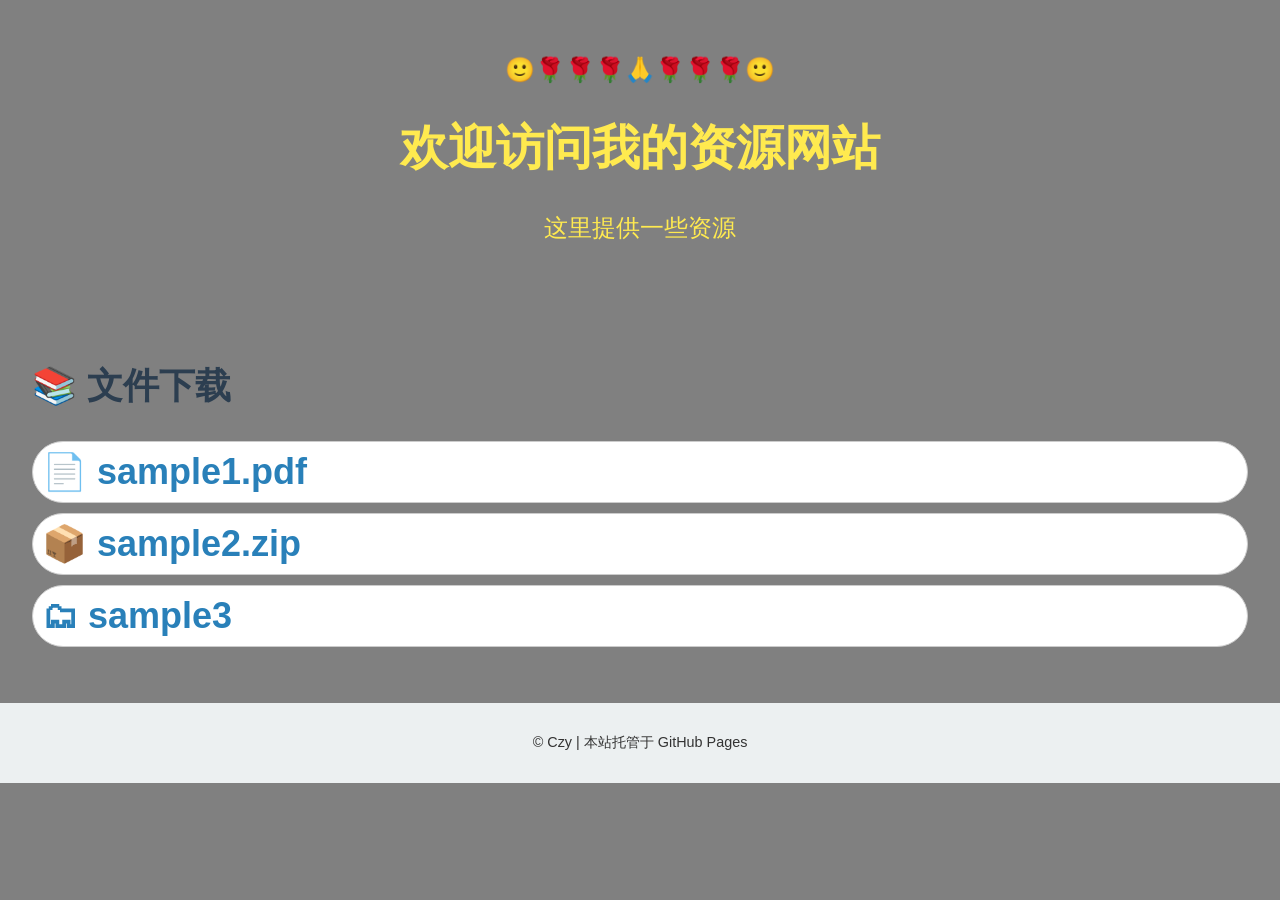
==== index.html @ a30e0663 "Update index.html" ====
<!DOCTYPE html>
<html lang="zh">
<head>
  <meta charset="UTF-8">
  <title>我的资源网站</title>
  <link rel="stylesheet" href="style.css">
</head>
<body>
  <header>
    <p>🙂🌹🌹🌹🙏🌹🌹🌹🙂<p>
    <h1>欢迎访问我的资源网站</h1>
    <p>这里提供一些资源</p>
  </header>

  <main>
    <section>
      <h2>📚 文件下载</h2>
      <ul class="file-list">
        <li><a href="/files/sample1.pdf" target="_blank" rel="noopener noreferrer" >📄 sample1.pdf</a></li>
        <li><a href="/files/sample2.zip" target="_blank" rel="noopener noreferrer" >📦 sample2.zip</a></li>
        <li><a href="/files/sucai-pictures/files.html" target="_blank" rel="noopener noreferrer" >🗂 sample3</a></li>
      </ul>
    </section>
  </main>

  <footer>
    <p>&copy; Czy | 本站托管于 GitHub Pages</p>
  </footer>
</body>
</html>
---- style.css ----
body {
  font-family: "Helvetica Neue", sans-serif;
  font-size: 150%;
  background-color: #808080;
  color: #333;
  margin: 0;
  padding: 0;
}

header {
  background-color: #808080;
  color: #ffea4f;
  padding: 2rem;
  text-align: center;
}

main {
  padding: 2rem;
}

h2 {
  color: #2c3e50;
}

.file-list {
  list-style-type: none;
  padding: 0;
}

.file-list li {
  font-size: 150%;
  background: white;
  margin: 10px 0;
  padding: 9px;
  border: 1px solid #ccc;
  border-radius: 50px 50px;
  transition: background 0.3s;
}

.file-list li:hover {
  background: #808080;
}

.file-list a {
  text-decoration: none;
  color: #2980b9;
  font-weight: bold;
}

footer {
  text-align: center;
  padding: 1rem;
  background-color: #ecf0f1;
  font-size: 0.9rem;
}
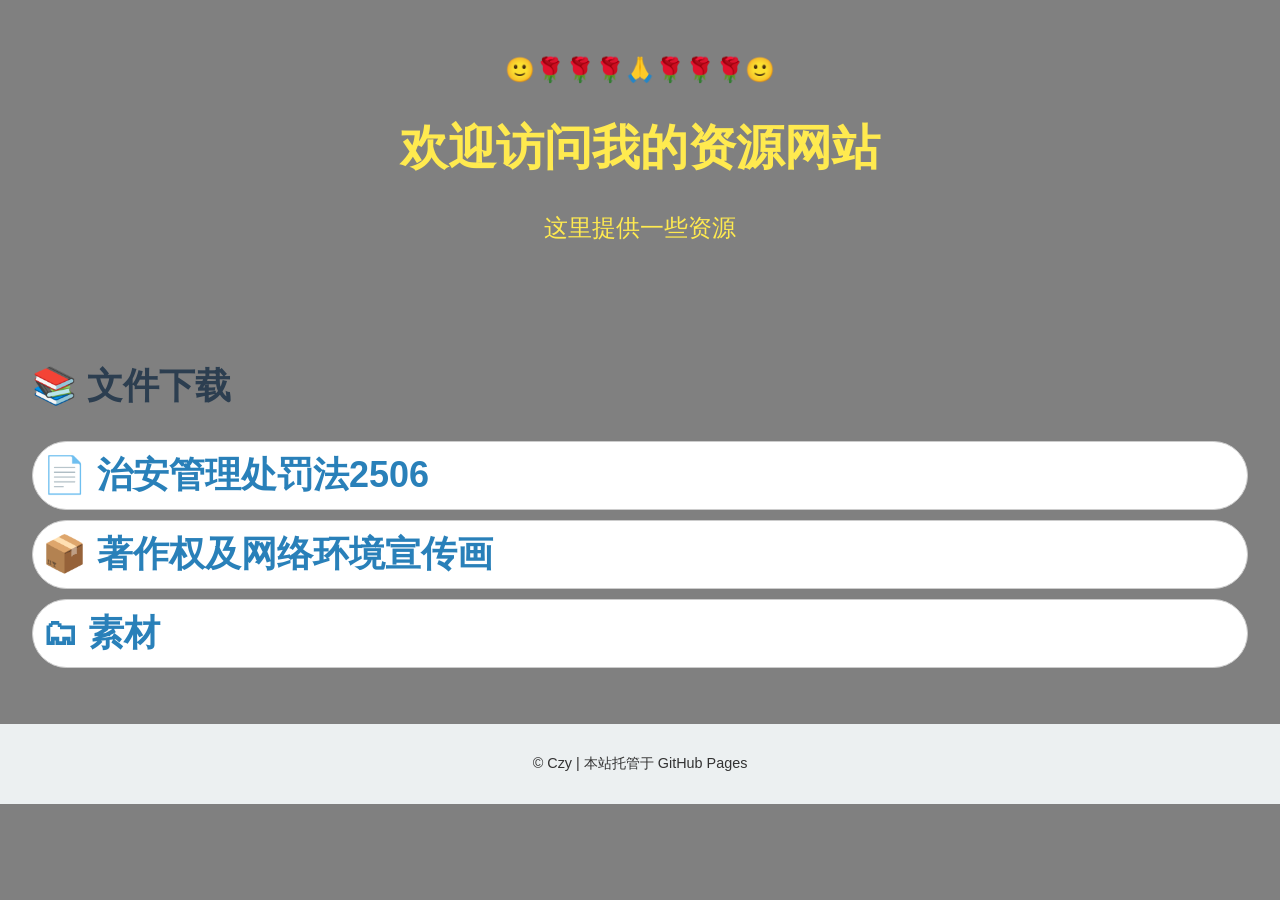
==== commit 12528333: "Update index.html" ====
--- a/index.html
+++ b/index.html
@@ -16,9 +16,9 @@
     <section>
       <h2>📚 文件下载</h2>
       <ul class="file-list">
-        <li><a href="/files/sample1.pdf" target="_blank" rel="noopener noreferrer" >📄 sample1.pdf</a></li>
-        <li><a href="/files/sample2.zip" target="_blank" rel="noopener noreferrer" >📦 sample2.zip</a></li>
-        <li><a href="/files/sucai-pictures/files.html" target="_blank" rel="noopener noreferrer" >🗂 sample3</a></li>
+        <li><a href="/files/sample1.pdf" target="_blank" rel="noopener noreferrer" >📄 治安管理处罚法2506</a></li>
+        <li><a href="/files/sample2.zip" target="_blank" rel="noopener noreferrer" >📦 著作权及网络环境宣传画</a></li>
+        <li><a href="/files/sucai-pictures/files.html" target="_blank" rel="noopener noreferrer" >🗂 素材</a></li>
       </ul>
     </section>
   </main>
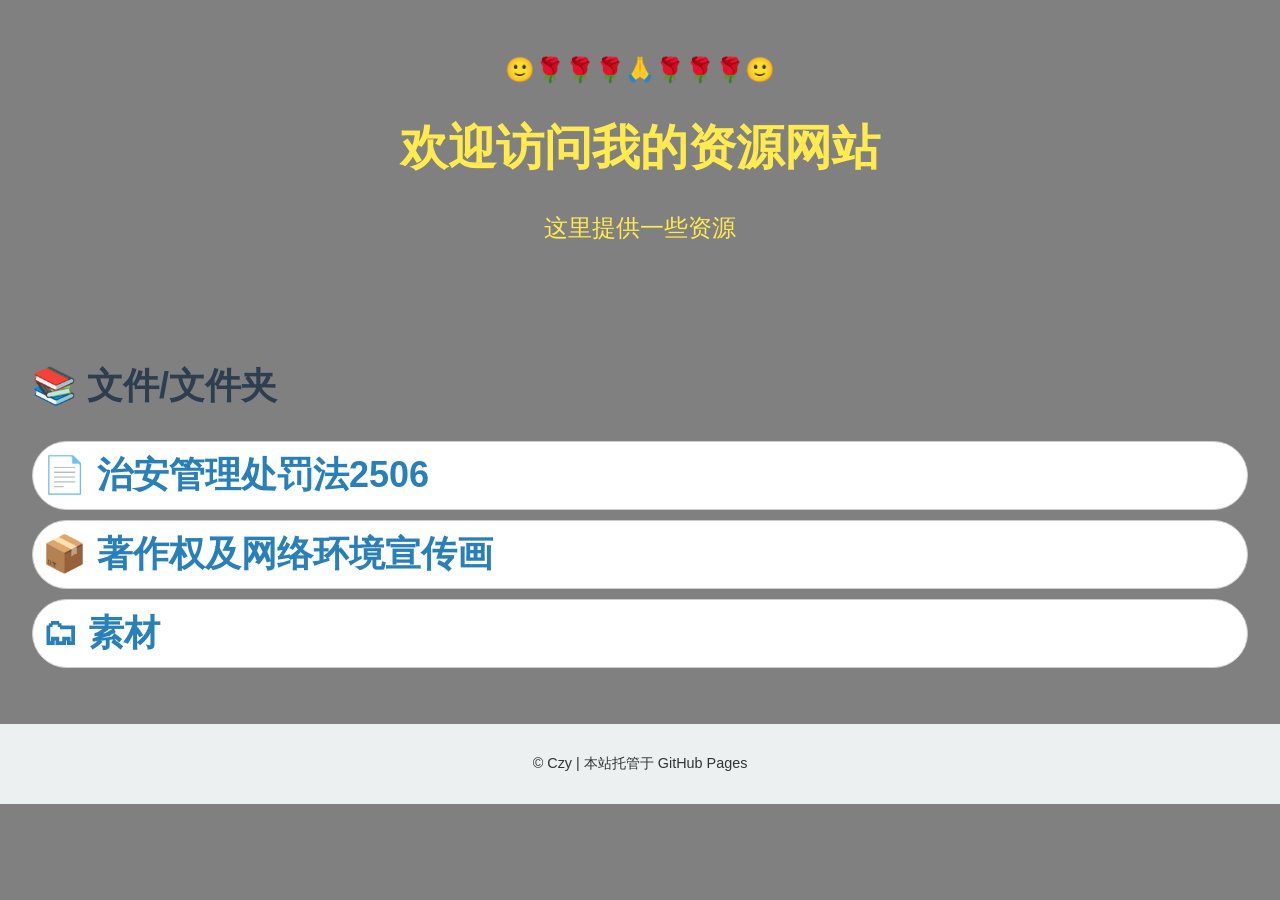
==== commit f59fdbc4: "Update index.html" ====
--- a/index.html
+++ b/index.html
@@ -14,10 +14,10 @@
 
   <main>
     <section>
-      <h2>📚 文件下载</h2>
+      <h2>📚 文件/文件夹</h2>
       <ul class="file-list">
-        <li><a href="/files/sample1.pdf" target="_blank" rel="noopener noreferrer" >📄 治安管理处罚法2506</a></li>
-        <li><a href="/files/sample2.zip" target="_blank" rel="noopener noreferrer" >📦 著作权及网络环境宣传画</a></li>
+        <li><a href="/files/simple1.pdf" target="_blank" rel="noopener noreferrer" >📄 治安管理处罚法2506</a></li>
+        <li><a href="/files/simple2.zip" target="_blank" rel="noopener noreferrer" >📦 著作权及网络环境宣传画</a></li>
         <li><a href="/files/sucai-pictures/files.html" target="_blank" rel="noopener noreferrer" >🗂 素材</a></li>
       </ul>
     </section>
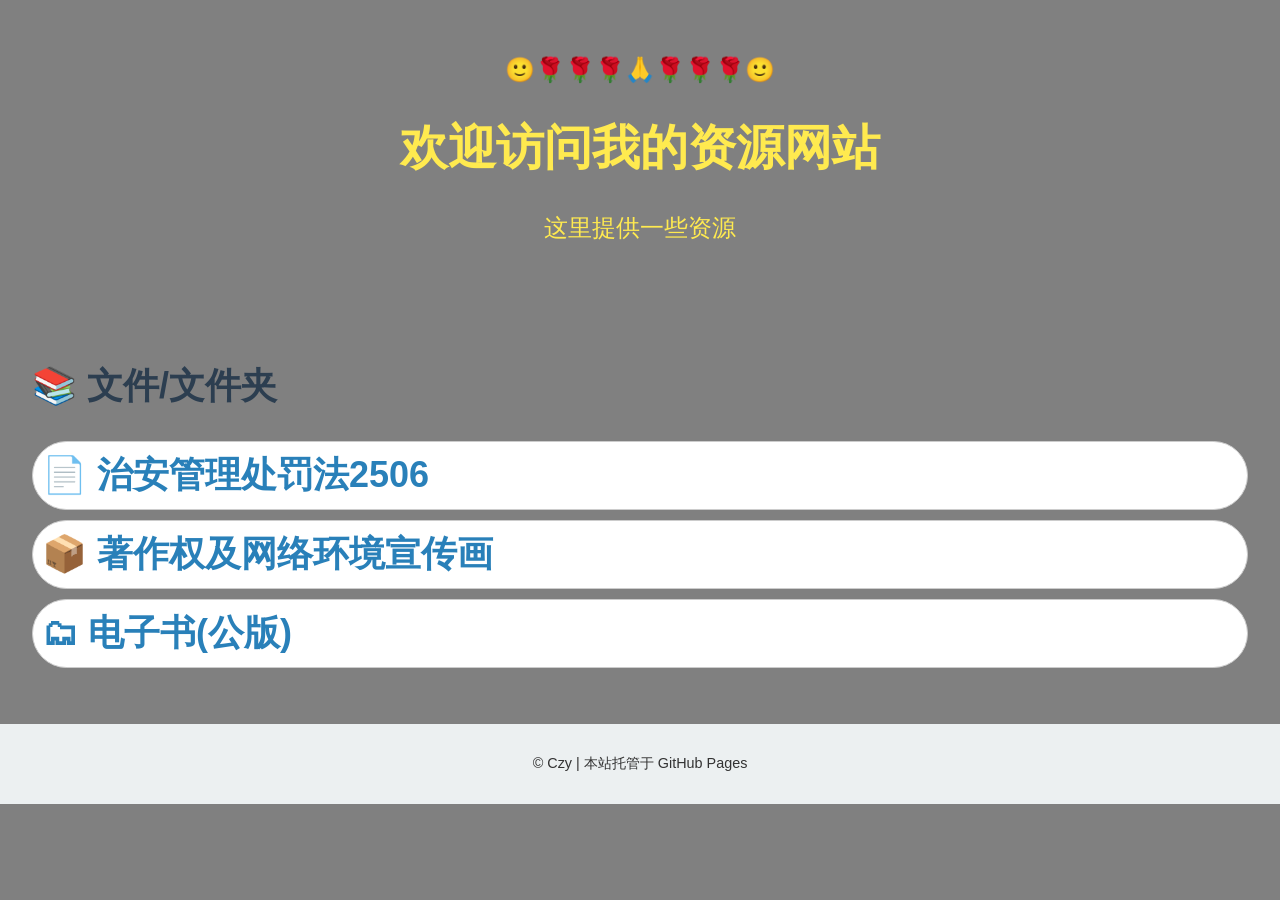
==== commit b87d1138: "Update index.html" ====
--- a/index.html
+++ b/index.html
@@ -18,7 +18,7 @@
       <ul class="file-list">
         <li><a href="/files/simple1.pdf" target="_blank" rel="noopener noreferrer" >📄 治安管理处罚法2506</a></li>
         <li><a href="/files/simple2.zip" target="_blank" rel="noopener noreferrer" >📦 著作权及网络环境宣传画</a></li>
-        <li><a href="/files/sucai-pictures/files.html" target="_blank" rel="noopener noreferrer" >🗂 素材</a></li>
+        <li><a href="/books.html" target="_blank" rel="noopener noreferrer" >🗂 电子书(公版)</a></li>
       </ul>
     </section>
   </main>
